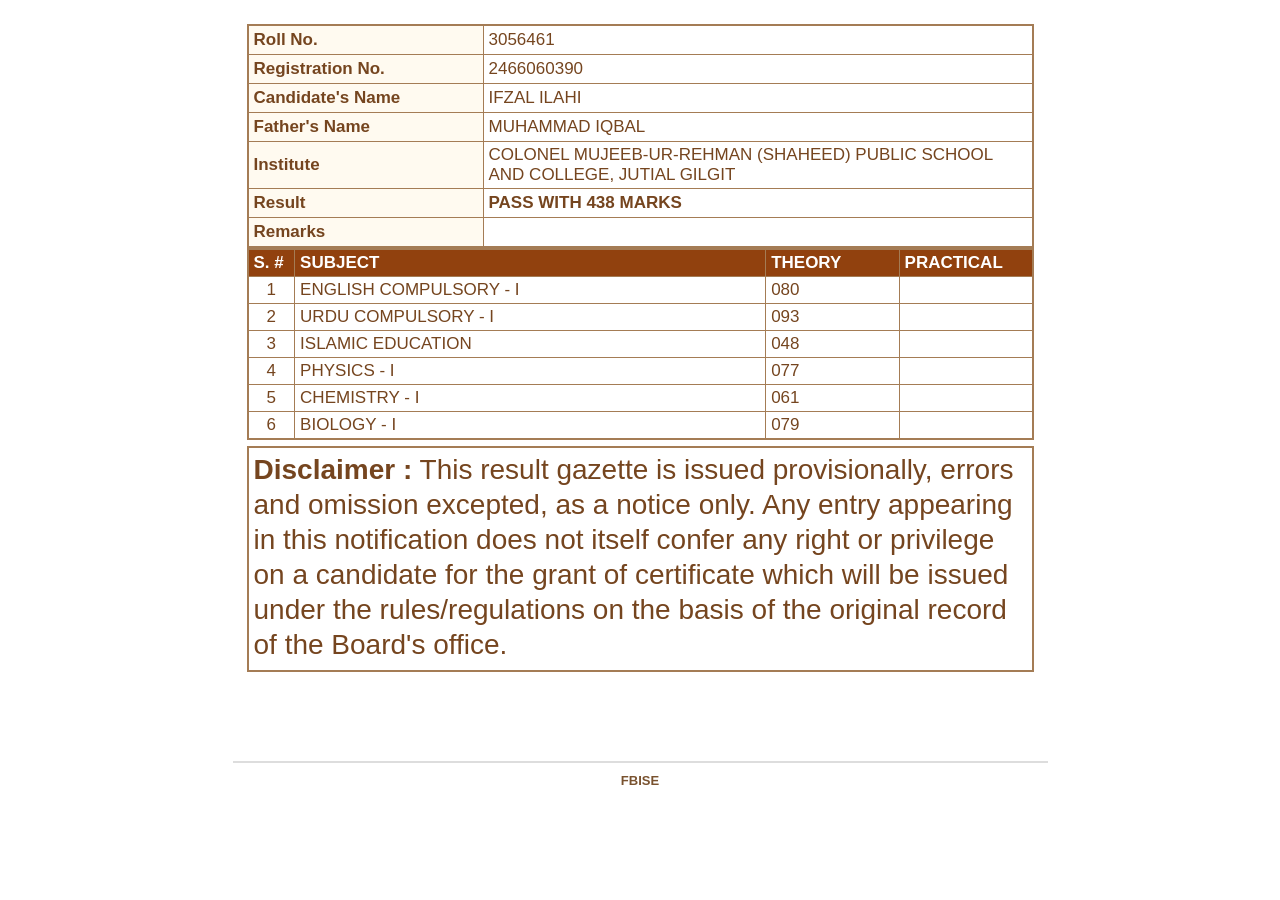
==== result.html @ e3b78473 "Initial result portal" ====
<!DOCTYPE html>
<html lang="en">

<head>
    <meta charset="UTF-8">

    <!-- IMPORTANT:
         Zoom ko disable nahi kiya gaya.
         Mobile par pinch zoom IN / OUT work karega. -->
    <meta
        name="viewport"
        content="width=device-width, initial-scale=1.0"
    >

    <title>Result Gazette</title>

    <style>

        * {
            box-sizing: border-box;
        }


        /* =========================
           BODY
        ========================= */

        html {
            width: 100%;
            min-height: 100%;
        }

        body {
            margin: 0;
            padding: 0;

            background: white;

            font-family: Arial, Helvetica, sans-serif;

            color: #75451f;

            /* Mobile par horizontal scrolling allow */
            overflow-x: auto;

            overflow-y: auto;
        }


        /* =========================
           RESULT PAGE
        ========================= */

        .result-page {
    width: 815px;
    min-width: 815px;
    max-width: 815px;

    min-height: 770px;

    /* Top se 20px gap */
    margin: 20px auto 0 auto;

    padding: 4px 14px 0 14px;

    position: relative;

    background: white;
}

        /* =========================
           INFORMATION TABLE
        ========================= */

        .info-table {

            width: 100%;

            border-collapse: collapse;

            font-size: 17px;

            border: 2px solid #a47c55;
        }


        .info-table th,
        .info-table td {

            border: 1px solid #a47c55;

            padding: 3px 5px;

            text-align: left;

            line-height: 22px;
        }


        .info-table th {

            width: 30%;

            font-weight: bold;

            background: #fffaf0;
        }


        .info-table td {

            width: 70%;

            font-weight: normal;
        }


        /* Institute */

        .info-table tr:nth-child(5) td {

            line-height: 20px;
        }


        /* =========================
           SUBJECT TABLE
        ========================= */

        .subjects-table {

            width: 100%;

            border-collapse: collapse;

            margin-top: 0;

            font-size: 17px;

            border: 2px solid #a47c55;
        }


        .subjects-table th,
        .subjects-table td {

            border: 1px solid #a47c55;

            padding: 3px 5px;

            text-align: left;

            line-height: 20px;
        }


        .subjects-table thead th {

            background: #91410e;

            color: white;

            font-weight: bold;
        }


        .subjects-table .sr {

            width: 6%;
        }


        .subjects-table .marks {

            width: 17%;
        }


        .subjects-table tbody td:first-child {

            text-align: center;
        }


        /* =========================
           DISCLAIMER
        ========================= */

        .disclaimer {

            border: 2px solid #a47c55;

            margin-top: 6px;

            padding: 4px 5px 8px 5px;

            font-size: 28px;

            line-height: 35px;

            color: #75451f;

            min-height: 195px;
        }


        .disclaimer span {

            font-size: 28px;

            font-weight: bold;
        }


        /* =========================
           FOOTER
        ========================= */

        .footer {

            position: absolute;

            bottom: 0;

            left: 0;

            width: 100%;

            border-top: 2px solid #ddd;

            text-align: center;

            padding-top: 10px;

            padding-bottom: 2px;

            font-size: 13px;

            font-weight: bold;

            color: #79522f;
        }


        /* =========================
           MOBILE
        ========================= */

        /*
           YAHAN KOI WIDTH SHRINK NAHI HOGI.

           Mobile par:
           815px ka original page rahega.
           User horizontal scroll kar sakega.
           Pinch zoom IN / OUT bhi karega.
        */

        @media (max-width: 815px) {

            .result-page {

                margin-left: 0;
                margin-right: 0;

                /* Same fixed size */
                width: 815px;
                min-width: 815px;
                max-width: 815px;
            }
        }

    </style>
</head>


<body>


    <div class="result-page">


        <!-- =========================
             STUDENT INFORMATION
        ========================= -->

        <table class="info-table">

            <tr>
                <th>Roll No.</th>
                <td>3056461</td>
            </tr>

            <tr>
                <th>Registration No.</th>
                <td>2466060390</td>
            </tr>

            <tr>
                <th>Candidate's Name</th>
                <td>IFZAL ILAHI</td>
            </tr>

            <tr>
                <th>Father's Name</th>
                <td>MUHAMMAD IQBAL</td>
            </tr>

            <tr>
                <th>Institute</th>

                <td>
                    COLONEL MUJEEB-UR-REHMAN (SHAHEED) PUBLIC SCHOOL AND
                    COLLEGE, JUTIAL GILGIT
                </td>
            </tr>

            <tr>
                <th>Result</th>

                <td>
                    <strong>PASS WITH 438 MARKS</strong>
                </td>
            </tr>

            <tr>
                <th>Remarks</th>
                <td></td>
            </tr>

        </table>


        <!-- =========================
             SUBJECTS
        ========================= -->

        <table class="subjects-table">

            <thead>

                <tr>

                    <th class="sr">
                        S. #
                    </th>

                    <th>
                        SUBJECT
                    </th>

                    <th class="marks">
                        THEORY
                    </th>

                    <th class="marks">
                        PRACTICAL
                    </th>

                </tr>

            </thead>


            <tbody>

                <tr>
                    <td>1</td>
                    <td>ENGLISH COMPULSORY - I</td>
                    <td>080</td>
                    <td></td>
                </tr>

                <tr>
                    <td>2</td>
                    <td>URDU COMPULSORY - I</td>
                    <td>093</td>
                    <td></td>
                </tr>

                <tr>
                    <td>3</td>
                    <td>ISLAMIC EDUCATION</td>
                    <td>048</td>
                    <td></td>
                </tr>

                <tr>
                    <td>4</td>
                    <td>PHYSICS - I</td>
                    <td>077</td>
                    <td></td>
                </tr>

                <tr>
                    <td>5</td>
                    <td>CHEMISTRY - I</td>
                    <td>061</td>
                    <td></td>
                </tr>

                <tr>
                    <td>6</td>
                    <td>BIOLOGY - I</td>
                    <td>079</td>
                    <td></td>
                </tr>

            </tbody>

        </table>


        <!-- =========================
             DISCLAIMER
        ========================= -->

        <div class="disclaimer">

            <span>Disclaimer :</span>

            This result gazette is issued provisionally, errors and omission
            excepted, as a notice only. Any entry appearing in this notification
            does not itself confer any right or privilege on a candidate for the
            grant of certificate which will be issued under the rules/regulations
            on the basis of the original record of the Board's office.

        </div>


        <!-- =========================
             FOOTER
        ========================= -->

        <div class="footer">

            FBISE

        </div>


    </div>


</body>

</html>
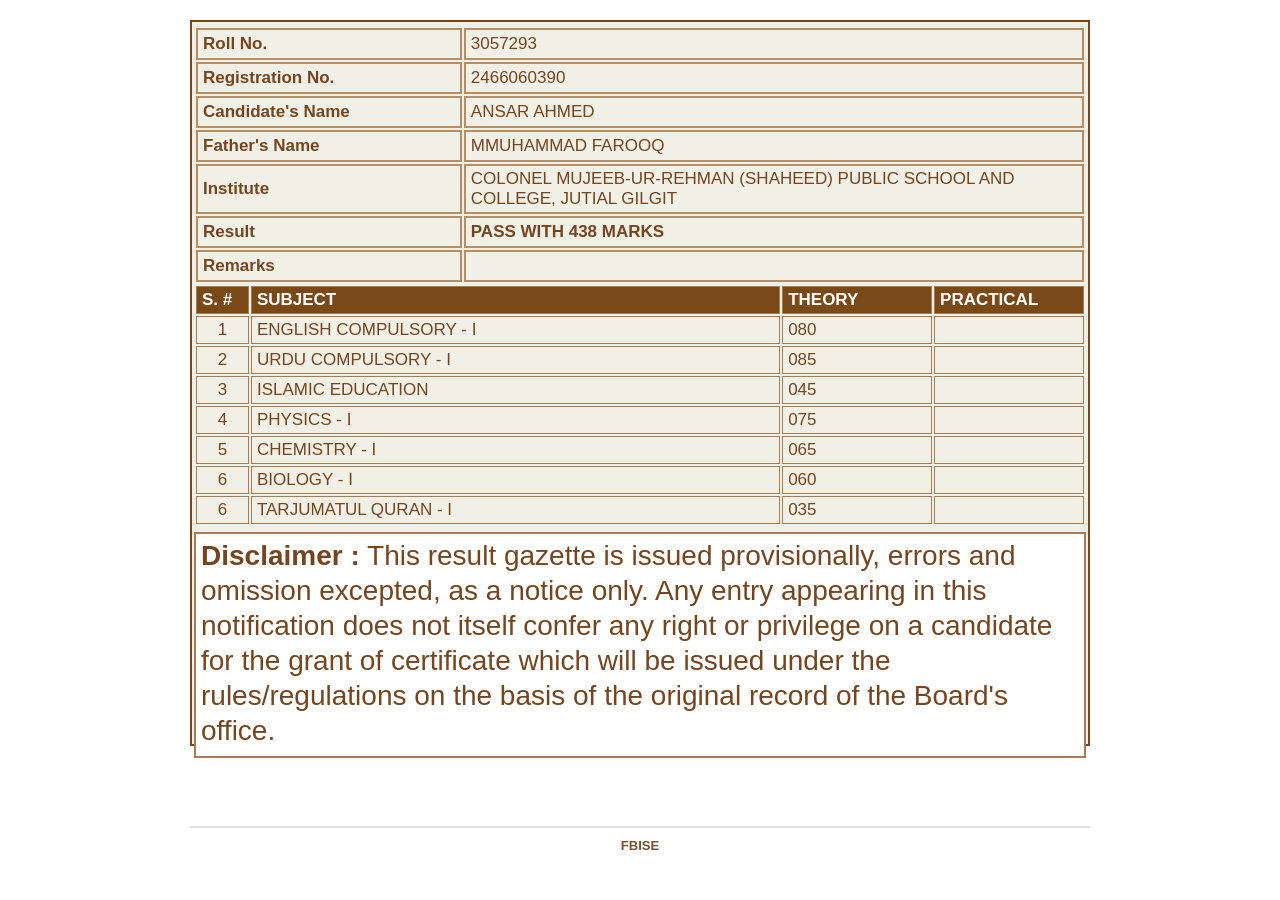
==== commit 1cff5821: "Update result.html" ====
--- a/result.html
+++ b/result.html
@@ -52,48 +52,54 @@
         ========================= */
 
         .result-page {
-    width: 815px;
-    min-width: 815px;
-    max-width: 815px;
-
-    min-height: 770px;
-
-    /* Top se 20px gap */
-    margin: 20px auto 0 auto;
-
-    padding: 4px 14px 0 14px;
-
-    position: relative;
-
-    background: white;
+            width: 900px;
+            min-width: 900px;
+            max-width: 900px;
+
+            margin: 20px auto 0 auto;
+
+            background: white;
+        }
+
+
+        /* =========================
+           RESULT CONTENT
+        ========================= */
+
+        .result-content {
+            padding: 4px 2px 0 2px;
+
+            border: #75451f solid 2px;
+
+            background: rgb(241, 240, 230);
+            height: 726px;
+        }
+
+
+        /* =========================
+           INFORMATION TABLE
+        ========================= */
+
+        .info-table {
+    width: 100%;
+    border-collapse: separate;
+    border-spacing: 2px;
+    font-size: 17px;
+    border: none;
 }
-
-        /* =========================
-           INFORMATION TABLE
-        ========================= */
-
-        .info-table {
-
-            width: 100%;
-
-            border-collapse: collapse;
-
-            font-size: 17px;
-
-            border: 2px solid #a47c55;
-        }
 
 
         .info-table th,
         .info-table td {
 
-            border: 1px solid #a47c55;
+            border: 2px solid #b68e66;
 
             padding: 3px 5px;
 
             text-align: left;
 
             line-height: 22px;
+
         }
 
 
@@ -103,7 +109,7 @@
 
             font-weight: bold;
 
-            background: #fffaf0;
+            background: rgb(241, 240, 230);
         }
 
 
@@ -112,6 +118,11 @@
             width: 70%;
 
             font-weight: normal;
+
+            font-family: 'Franklin Gothic Medium',
+                         'Arial Narrow',
+                         Arial,
+                         sans-serif;
         }
 
 
@@ -128,17 +139,22 @@
         ========================= */
 
         .subjects-table {
-
-            width: 100%;
-
-            border-collapse: collapse;
-
-            margin-top: 0;
-
-            font-size: 17px;
-
-            border: 2px solid #a47c55;
-        }
+    width: 100%;
+
+    border-collapse: separate;
+    border-spacing: 2px;
+
+    margin-top: 0;
+
+    font-size: 17px;
+
+    font-family: 'Franklin Gothic Medium',
+                 'Arial Narrow',
+                 Arial,
+                 sans-serif;
+
+    border: none;
+}
 
 
         .subjects-table th,
@@ -156,7 +172,7 @@
 
         .subjects-table thead th {
 
-            background: #91410e;
+            background: #794918;
 
             color: white;
 
@@ -196,6 +212,8 @@
 
             font-size: 28px;
 
+            background: #ffffff;
+
             line-height: 35px;
 
             color: #75451f;
@@ -217,29 +235,23 @@
         ========================= */
 
         .footer {
-
-            position: absolute;
-
-            bottom: 0;
-
-            left: 0;
-
-            width: 100%;
-
-            border-top: 2px solid #ddd;
-
-            text-align: center;
-
-            padding-top: 10px;
-
-            padding-bottom: 2px;
-
-            font-size: 13px;
-
-            font-weight: bold;
-
-            color: #79522f;
-        }
+    width: 100%;
+
+    border-top: 2px solid #ddd;
+
+    text-align: center;
+
+    margin-top: 80px;
+
+    padding-top: 10px;
+    padding-bottom: 20px;
+
+    font-size: 13px;
+
+    font-weight: bold;
+
+    color: #79522f;
+}
 
 
         /* =========================
@@ -260,11 +272,15 @@
             .result-page {
 
                 margin-left: 0;
+
                 margin-right: 0;
 
                 /* Same fixed size */
+
                 width: 815px;
+
                 min-width: 815px;
+
                 max-width: 815px;
             }
         }
@@ -279,150 +295,163 @@
     <div class="result-page">
 
 
-        <!-- =========================
-             STUDENT INFORMATION
-        ========================= -->
-
-        <table class="info-table">
-
-            <tr>
-                <th>Roll No.</th>
-                <td>3056461</td>
-            </tr>
-
-            <tr>
-                <th>Registration No.</th>
-                <td>2466060390</td>
-            </tr>
-
-            <tr>
-                <th>Candidate's Name</th>
-                <td>IFZAL ILAHI</td>
-            </tr>
-
-            <tr>
-                <th>Father's Name</th>
-                <td>MUHAMMAD IQBAL</td>
-            </tr>
-
-            <tr>
-                <th>Institute</th>
-
-                <td>
-                    COLONEL MUJEEB-UR-REHMAN (SHAHEED) PUBLIC SCHOOL AND
-                    COLLEGE, JUTIAL GILGIT
-                </td>
-            </tr>
-
-            <tr>
-                <th>Result</th>
-
-                <td>
-                    <strong>PASS WITH 438 MARKS</strong>
-                </td>
-            </tr>
-
-            <tr>
-                <th>Remarks</th>
-                <td></td>
-            </tr>
-
-        </table>
-
-
-        <!-- =========================
-             SUBJECTS
-        ========================= -->
-
-        <table class="subjects-table">
-
-            <thead>
-
-                <tr>
-
-                    <th class="sr">
-                        S. #
-                    </th>
-
-                    <th>
-                        SUBJECT
-                    </th>
-
-                    <th class="marks">
-                        THEORY
-                    </th>
-
-                    <th class="marks">
-                        PRACTICAL
-                    </th>
-
-                </tr>
-
-            </thead>
-
-
-            <tbody>
-
-                <tr>
-                    <td>1</td>
-                    <td>ENGLISH COMPULSORY - I</td>
-                    <td>080</td>
+        <div class="result-content">
+
+
+            <!-- =========================
+                 STUDENT INFORMATION
+            ========================= -->
+
+            <table class="info-table">
+
+                <tr>
+                    <th>Roll No.</th>
+                    <td>3057293</td>
+                </tr>
+
+                <tr>
+                    <th>Registration No.</th>
+                    <td>2466060390</td>
+                </tr>
+
+                <tr>
+                    <th>Candidate's Name</th>
+                    <td>ANSAR AHMED</td>
+                </tr>
+
+                <tr>
+                    <th>Father's Name</th>
+                    <td>MMUHAMMAD FAROOQ</td>
+                </tr>
+
+                <tr>
+                    <th>Institute</th>
+
+                    <td>
+                        COLONEL MUJEEB-UR-REHMAN (SHAHEED) PUBLIC SCHOOL AND
+                        COLLEGE, JUTIAL GILGIT
+                    </td>
+                </tr>
+
+                <tr>
+                    <th>Result</th>
+
+                    <td>
+                        <strong>PASS WITH 438 MARKS</strong>
+                    </td>
+                </tr>
+
+                <tr>
+                    <th>Remarks</th>
                     <td></td>
                 </tr>
 
-                <tr>
-                    <td>2</td>
-                    <td>URDU COMPULSORY - I</td>
-                    <td>093</td>
-                    <td></td>
-                </tr>
-
-                <tr>
-                    <td>3</td>
-                    <td>ISLAMIC EDUCATION</td>
-                    <td>048</td>
-                    <td></td>
-                </tr>
-
-                <tr>
-                    <td>4</td>
-                    <td>PHYSICS - I</td>
-                    <td>077</td>
-                    <td></td>
-                </tr>
-
-                <tr>
-                    <td>5</td>
-                    <td>CHEMISTRY - I</td>
-                    <td>061</td>
-                    <td></td>
-                </tr>
-
-                <tr>
-                    <td>6</td>
-                    <td>BIOLOGY - I</td>
-                    <td>079</td>
-                    <td></td>
-                </tr>
-
-            </tbody>
-
-        </table>
-
-
-        <!-- =========================
-             DISCLAIMER
-        ========================= -->
-
-        <div class="disclaimer">
-
-            <span>Disclaimer :</span>
-
-            This result gazette is issued provisionally, errors and omission
-            excepted, as a notice only. Any entry appearing in this notification
-            does not itself confer any right or privilege on a candidate for the
-            grant of certificate which will be issued under the rules/regulations
-            on the basis of the original record of the Board's office.
+            </table>
+
+
+            <!-- =========================
+                 SUBJECTS
+            ========================= -->
+
+            <table class="subjects-table">
+
+                <thead>
+
+                    <tr>
+
+                        <th class="sr">
+                            S. #
+                        </th>
+
+                        <th>
+                            SUBJECT
+                        </th>
+
+                        <th class="marks">
+                            THEORY
+                        </th>
+
+                        <th class="marks">
+                            PRACTICAL
+                        </th>
+
+                    </tr>
+
+                </thead>
+
+
+                <tbody>
+
+                    <tr>
+                        <td>1</td>
+                        <td>ENGLISH COMPULSORY - I</td>
+                        <td>080</td>
+                        <td></td>
+                    </tr>
+
+                    <tr>
+                        <td>2</td>
+                        <td>URDU COMPULSORY - I</td>
+                        <td>085</td>
+                        <td></td>
+                    </tr>
+
+                    <tr>
+                        <td>3</td>
+                        <td>ISLAMIC EDUCATION</td>
+                        <td>045</td>
+                        <td></td>
+                    </tr>
+
+                    <tr>
+                        <td>4</td>
+                        <td>PHYSICS - I</td>
+                        <td>075</td>
+                        <td></td>
+                    </tr>
+
+                    <tr>
+                        <td>5</td>
+                        <td>CHEMISTRY - I</td>
+                        <td>065</td>
+                        <td></td>
+                    </tr>
+
+                    <tr>
+                        <td>6</td>
+                        <td>BIOLOGY - I</td>
+                        <td>060</td>
+                        <td></td>
+                    </tr>
+
+                    <tr>
+                        <td>6</td>
+                        <td>TARJUMATUL QURAN - I</td>
+                        <td>035</td>
+                        <td></td>
+                    </tr>
+
+                </tbody>
+
+            </table>
+
+
+            <!-- =========================
+                 DISCLAIMER
+            ========================= -->
+
+            <div class="disclaimer">
+
+                <span>Disclaimer :</span>
+
+                This result gazette is issued provisionally, errors and omission
+                excepted, as a notice only. Any entry appearing in this notification
+                does not itself confer any right or privilege on a candidate for the
+                grant of certificate which will be issued under the rules/regulations
+                on the basis of the original record of the Board's office.
+
+            </div>
+
 
         </div>
 
@@ -443,4 +472,4 @@
 
 </body>
 
-</html>+</html>
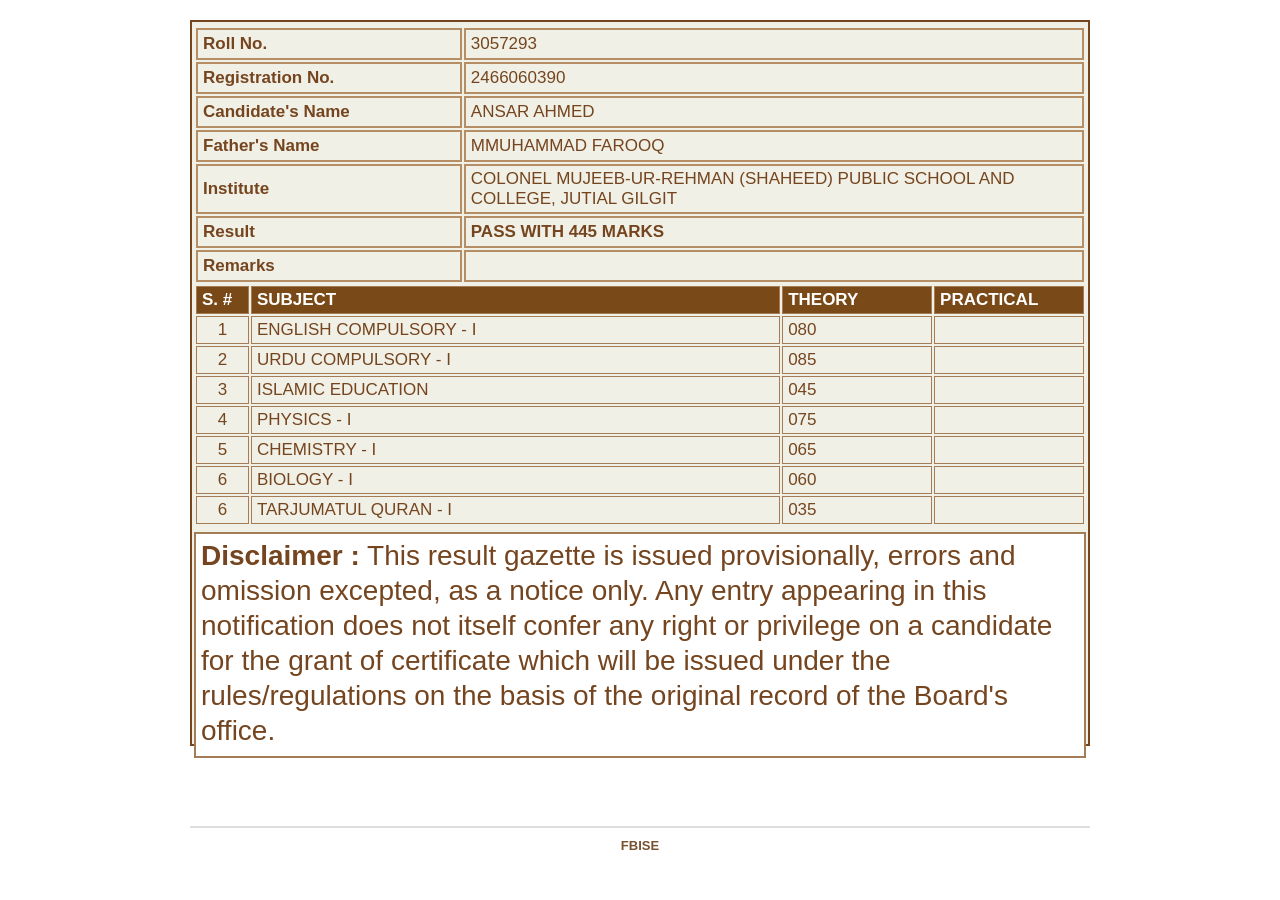
==== commit 33e27817: "Total number changedresult.html" ====
--- a/result.html
+++ b/result.html
@@ -337,7 +337,7 @@
                     <th>Result</th>
 
                     <td>
-                        <strong>PASS WITH 438 MARKS</strong>
+                        <strong>PASS WITH 445 MARKS</strong>
                     </td>
                 </tr>
 
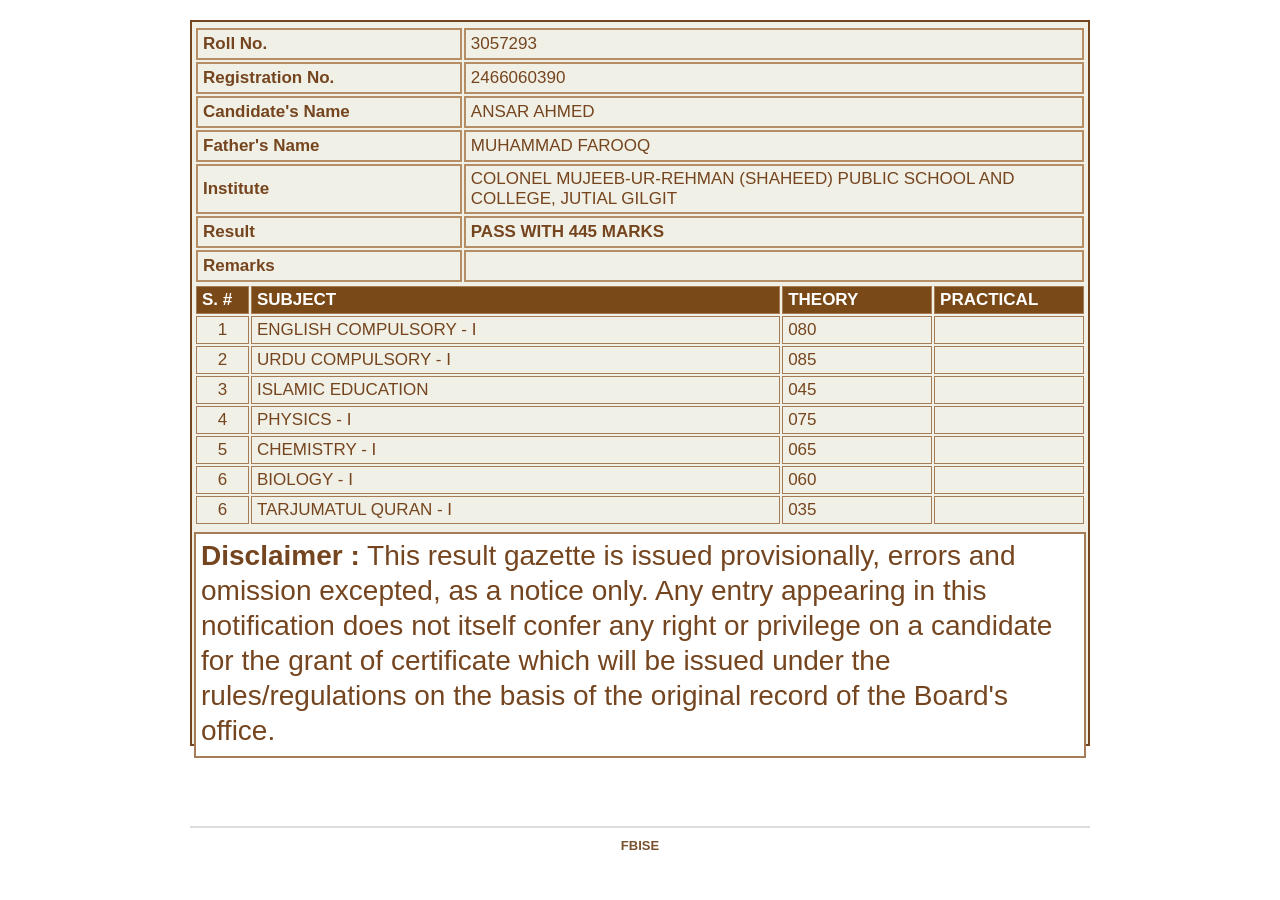
==== commit 3e771650: "Update result.html" ====
--- a/result.html
+++ b/result.html
@@ -321,7 +321,7 @@
 
                 <tr>
                     <th>Father's Name</th>
-                    <td>MMUHAMMAD FAROOQ</td>
+                    <td>MUHAMMAD FAROOQ</td>
                 </tr>
 
                 <tr>
